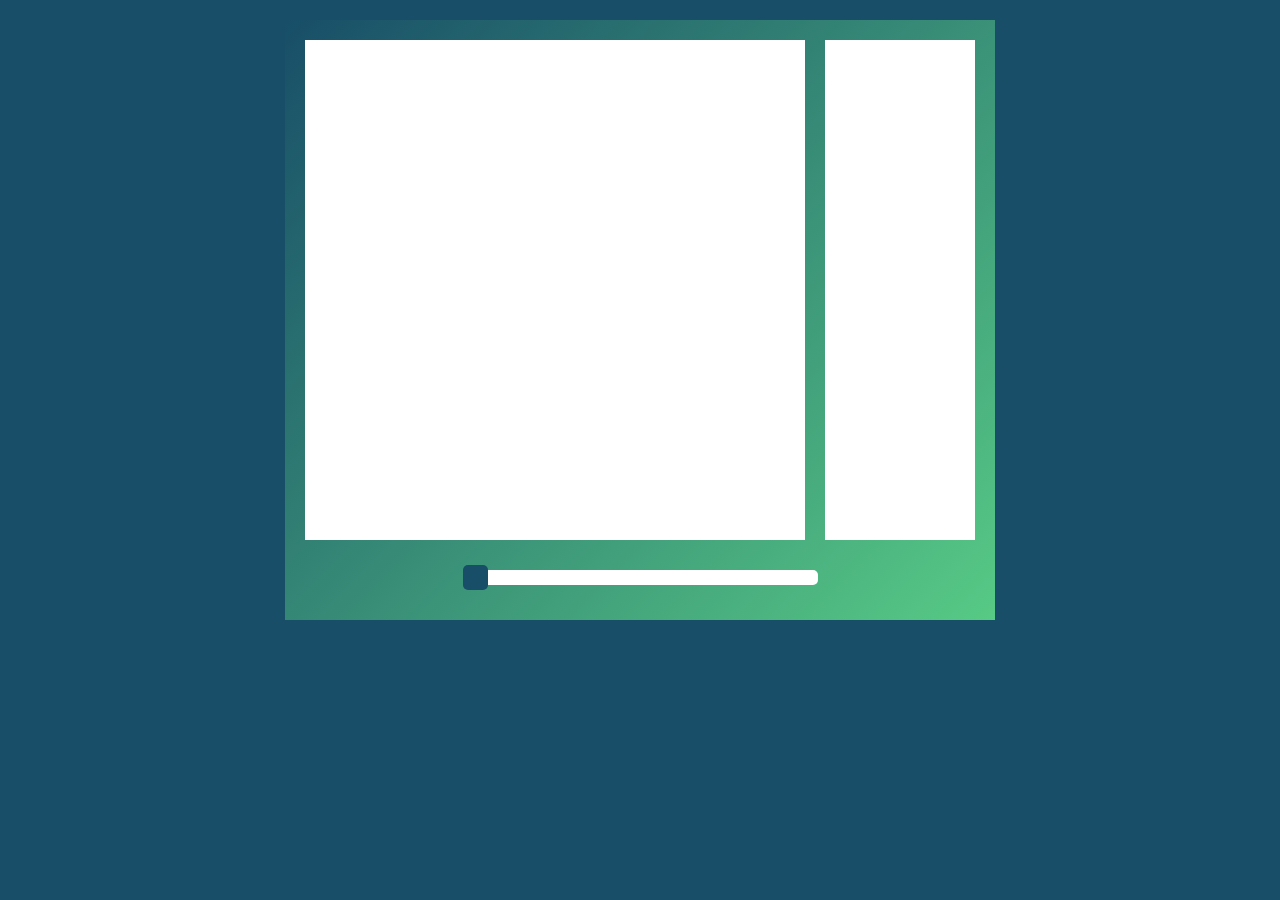
==== index.html @ 22cb667e "basic elements & styles added" ====
<!DOCTYPE html>
<html lang="en">
<head>
    <meta charset="UTF-8">
    <link rel="stylesheet" href="styles.css">
    <title>Fibonacci &amp; Squares</title>
</head>
<body>
    <div id="container">
        <canvas id="canvas"></canvas>
        <input type="range" id="number" class="slider" value="0" min="0" max="300" oninput="getValue(this.id);">
        <div id="output"></div>
    </div>
    
    <script src="script.js"></script>
</body>
</html>
---- styles.css ----
/*
   Linear-gradients : CSS Gears by Solaiman Kmail - https://gradients.cssgears.com/
   Custom range slider : W3Schools - https://www.w3schools.com/howto/howto_js_rangeslider.asp
*/

body{
    background-color: #184e68;
}

#container{
    position: relative;
    margin: 0 auto;
    margin-top: 20px;
    width: 710px;
    height: 600px;
    background: linear-gradient(135deg, #184e68 0%,#57ca85 100%);
}

#canvas{
    position: absolute;
    top: 20px;
    left: 20px;
    height: 500px;
    width: 500px;
    background-color: #ffffff;
}

#output{
    position: relative;
    width: 150px;
    height: 450px;
    top: 20px;
    left: 540px;
    padding-top: 50px;
    background-color:#ffffff;
    text-align: center;
    font-family: Courier New, Courier, monospace;
    font-weight: bold;
    font-size: 25px;
}

#number{
    position: absolute;
    top: 550px;
    left: 25%;
    margin: 0 auto;
}

.slider {
    -webkit-appearance: none;
    width: 50%;
    height: 15px;
    border-radius: 5px;
    background: #ffffff;
    outline: none;
}

.slider::-webkit-slider-thumb {
    -webkit-appearance: none;
    appearance: none;
    width: 25px;
    height: 25px;
    border-radius: 5px;
    background: #184e68;
    cursor: pointer;
}

.slider::-moz-range-thumb {
    width: 25px;
    height: 25px;
    border-radius: 5px;
    background: #184e68;
    cursor: pointer;
}
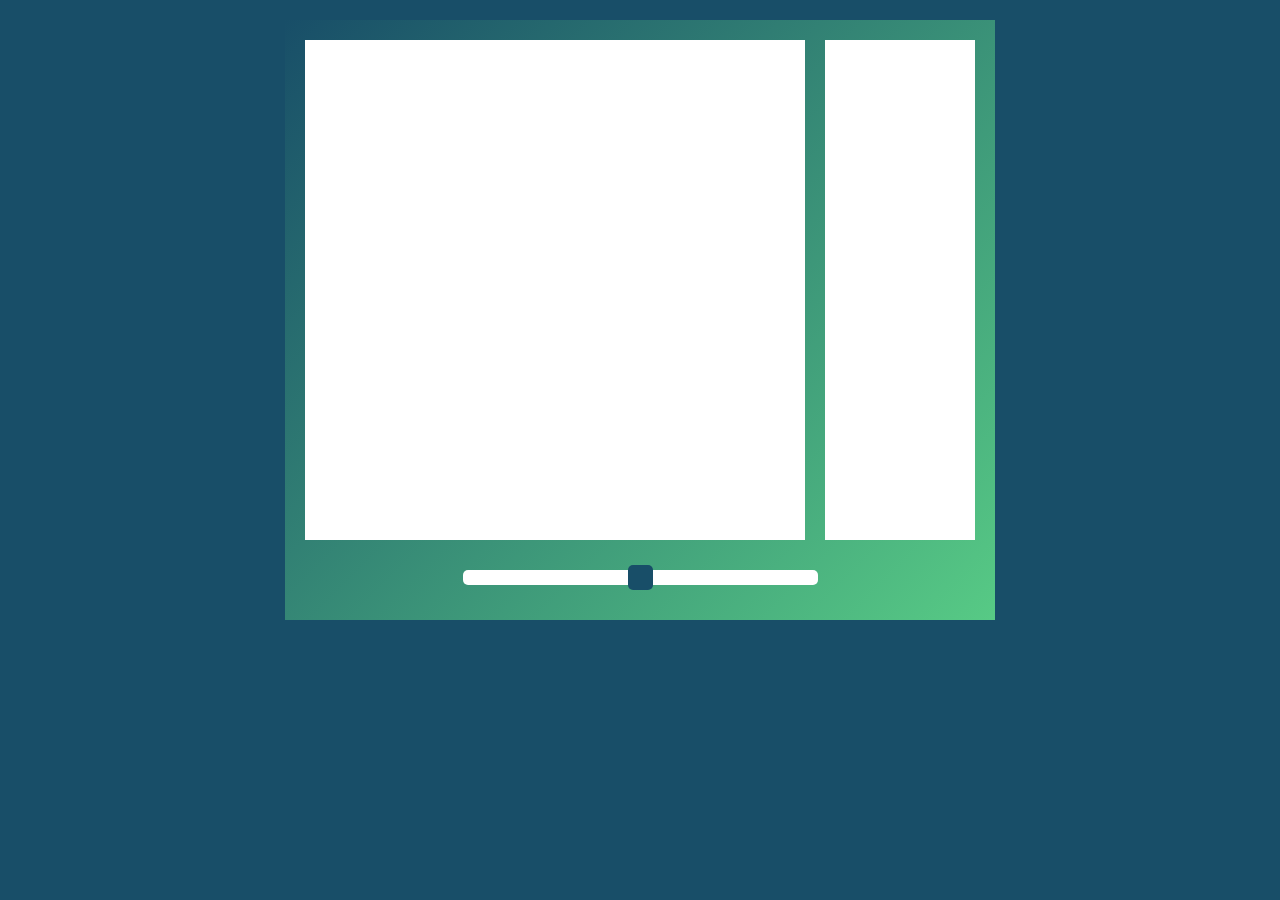
==== commit d8f3b7a0: "value, min & max fixed" ====
--- a/index.html
+++ b/index.html
@@ -8,7 +8,7 @@
 <body>
     <div id="container">
         <canvas id="canvas"></canvas>
-        <input type="range" id="number" class="slider" value="0" min="0" max="300" oninput="getValue(this.id);">
+        <input type="range" id="number" class="slider" value="7" min="0" max="14" oninput="getValue(this.id);">
         <div id="output"></div>
     </div>
     
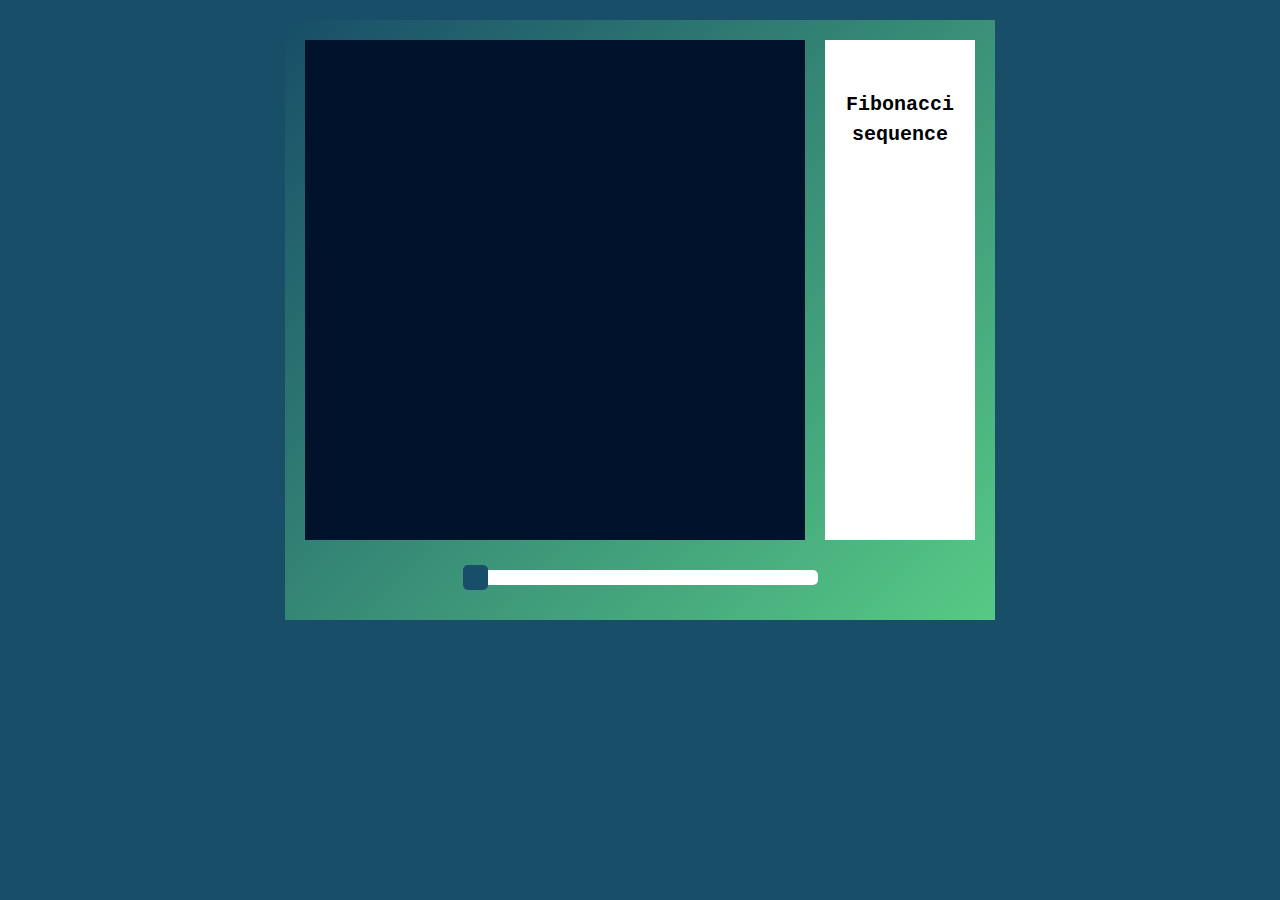
==== commit dc543da0: "some changes added (onload, drawRect, styles)" ====
--- a/index.html
+++ b/index.html
@@ -5,10 +5,10 @@
     <link rel="stylesheet" href="styles.css">
     <title>Fibonacci &amp; Squares</title>
 </head>
-<body>
+<body onload="showText();">
     <div id="container">
-        <canvas id="canvas"></canvas>
-        <input type="range" id="number" class="slider" value="7" min="0" max="14" oninput="getValue(this.id);">
+        <canvas id="canvas" height="500" width="500"></canvas>
+        <input type="range" id="number" class="slider" value="0" min="0" max="11" oninput="getValue(this.id);">
         <div id="output"></div>
     </div>
     
--- a/styles.css
+++ b/styles.css
@@ -22,7 +22,7 @@
     left: 20px;
     height: 500px;
     width: 500px;
-    background-color: #ffffff;
+    background-color: #01122d;
 }
 
 #output{
@@ -37,6 +37,7 @@
     font-family: Courier New, Courier, monospace;
     font-weight: bold;
     font-size: 25px;
+    line-height: 30px;
 }
 
 #number{
